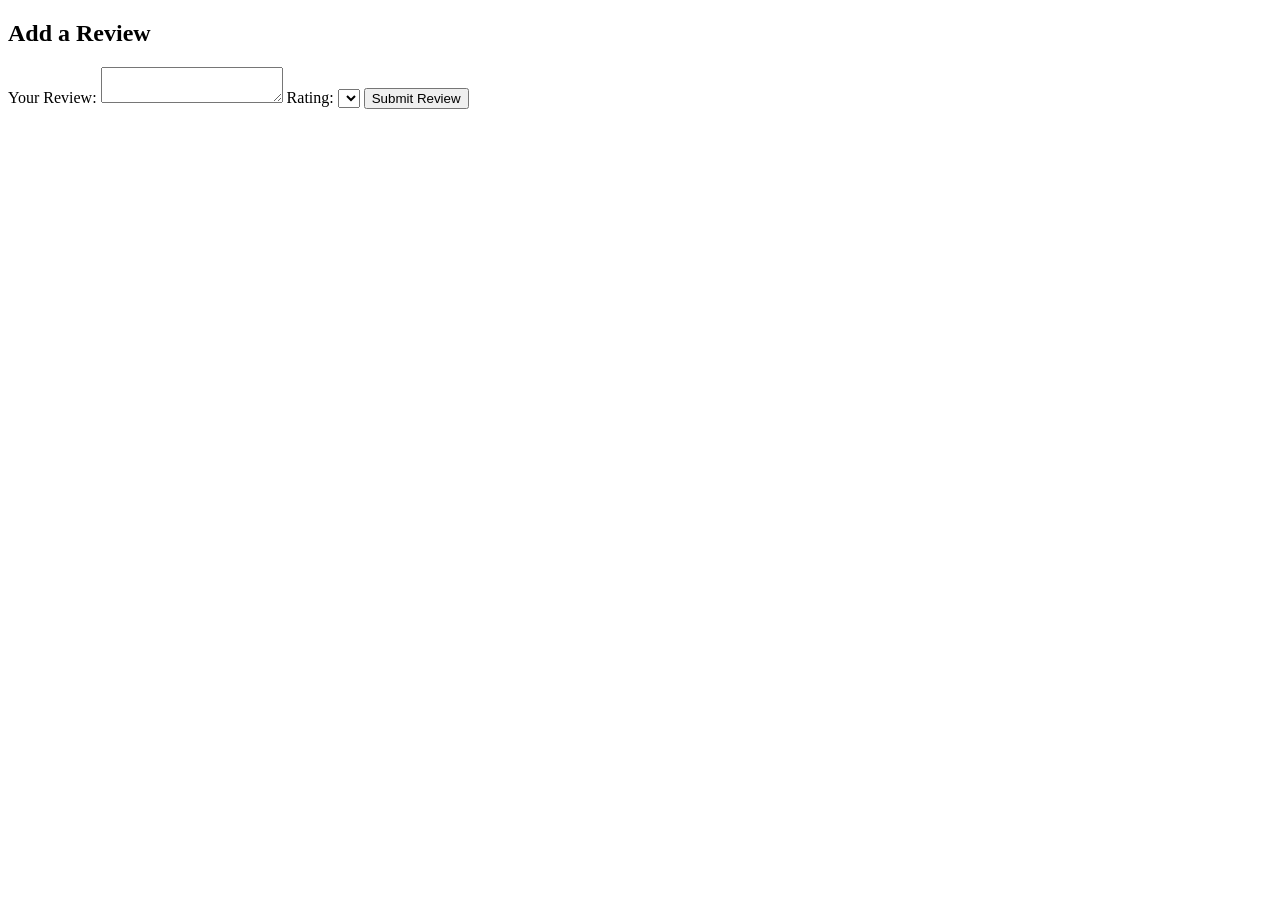
==== part4/add_review.html @ 22a60996 "added base files" ====
<!DOCTYPE html>
<html lang="en">
<head>
    <meta charset="UTF-8">
    <meta name="viewport" content="width=device-width, initial-scale=1.0">
    <title>Add Review</title>
    <link rel="stylesheet" href="styles.css">
</head>
<body>
    <main>
        <!-- Add something to idfentify the place you're reviewing -->
        <form id="review-form">
            <h2>Add a Review</h2>
            <label for="review">Your Review:</label>
            <textarea id="review" name="review" required></textarea>
            <label for="rating">Rating:</label>
            <select id="rating" name="rating" required>
                <!-- Options for rating -->
            </select>
            <button type="submit">Submit Review</button>
        </form>
    </main>
    <script src="scripts.js"></script>
</body>
</html>
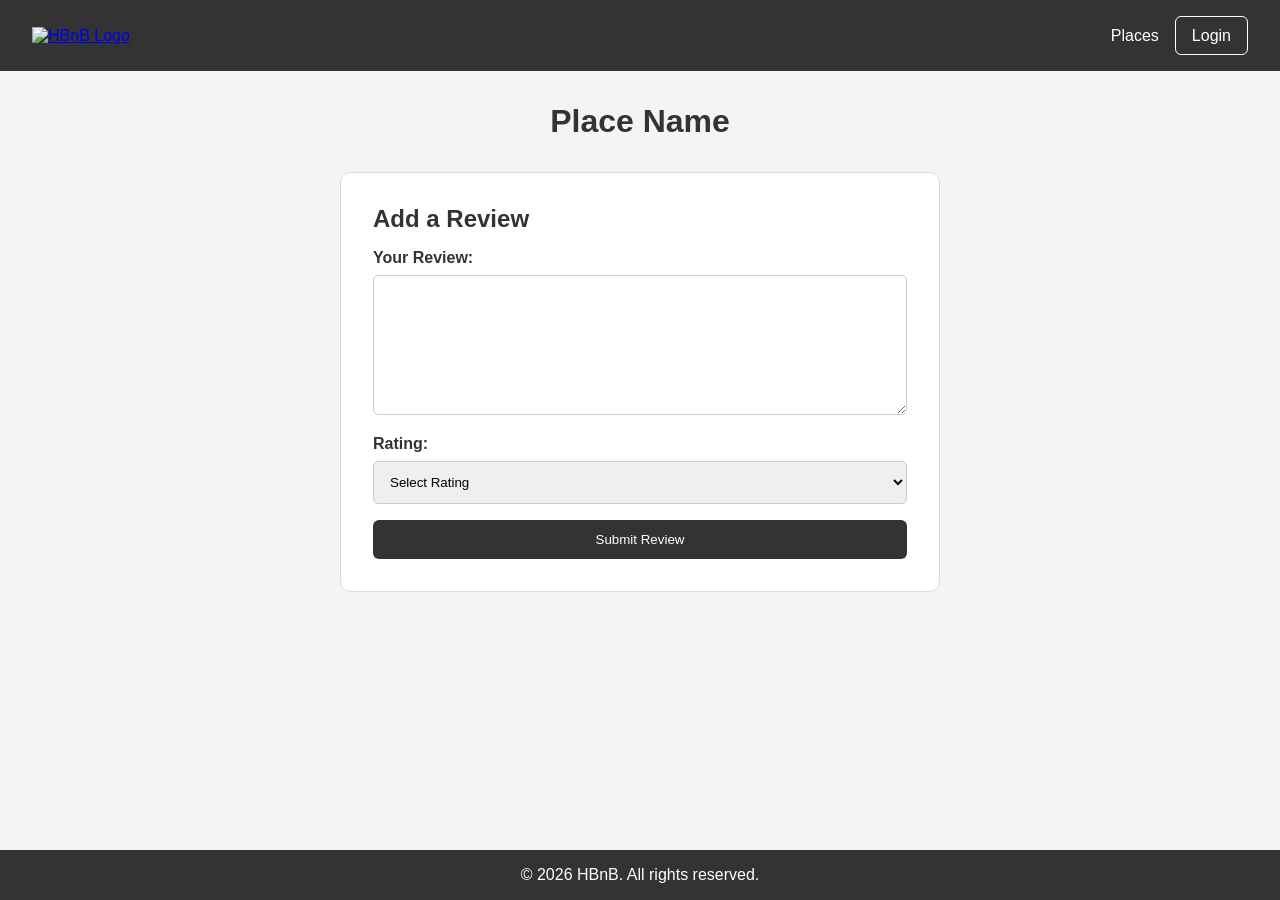
==== commit 8ab8ae4e: "fixed review code" ====
--- a/part4/add_review.html
+++ b/part4/add_review.html
@@ -6,20 +6,67 @@
     <title>Add Review</title>
     <link rel="stylesheet" href="styles.css">
 </head>
+
 <body>
+
+    <header>
+        <a href="index.html">
+            <img src="images/logo.png"
+                 alt="HBnB Logo"
+                 class="logo">
+        </a>
+
+        <nav>
+            <a href="index.html">Places</a>
+            <a href="login.html" class="login-button">Login</a>
+        </nav>
+    </header>
+
     <main>
-        <!-- Add something to idfentify the place you're reviewing -->
-        <form id="review-form">
+
+        <h1 id="place-name">Place Name</h1>
+
+        <form id="review-form" class="form add-review">
+
             <h2>Add a Review</h2>
+
             <label for="review">Your Review:</label>
-            <textarea id="review" name="review" required></textarea>
+
+            <textarea
+                id="review"
+                name="review"
+                required>
+            </textarea>
+
             <label for="rating">Rating:</label>
-            <select id="rating" name="rating" required>
-                <!-- Options for rating -->
+
+            <select
+                id="rating"
+                name="rating"
+                required>
+
+                <option value="">Select Rating</option>
+                <option value="1">1</option>
+                <option value="2">2</option>
+                <option value="3">3</option>
+                <option value="4">4</option>
+                <option value="5">5</option>
+
             </select>
-            <button type="submit">Submit Review</button>
+
+            <button type="submit">
+                Submit Review
+            </button>
+
         </form>
+
     </main>
+
+    <footer>
+        <p>&copy; 2026 HBnB. All rights reserved.</p>
+    </footer>
+
     <script src="scripts.js"></script>
+
 </body>
 </html>
--- a/part4/styles.css
+++ b/part4/styles.css
@@ -0,0 +1,230 @@
+/* Reset default browser spacing and use consistent sizing */
+* {
+    box-sizing: border-box;
+    margin: 0;
+    padding: 0;
+    font-family: Arial, sans-serif;
+}
+
+/* Page colours and layout */
+body {
+    background-color: #f4f4f4;
+    color: #333;
+    min-height: 100vh;
+    display: flex;
+    flex-direction: column;
+}
+
+/* Header */
+header {
+    background-color: #333;
+    color: #fff;
+    padding: 1rem 2rem;
+    display: flex;
+    justify-content: space-between;
+    align-items: center;
+}
+
+.logo {
+    width: 120px;
+    height: auto;
+}
+
+/* Navigation */
+nav {
+    display: flex;
+    align-items: center;
+    gap: 1rem;
+}
+
+nav a {
+    color: #fff;
+    text-decoration: none;
+}
+
+nav a:hover {
+    text-decoration: underline;
+}
+
+/* Login button */
+.login-button {
+    display: inline-block;
+    padding: 0.6rem 1rem;
+    border: 1px solid #fff;
+    border-radius: 6px;
+}
+
+.login-button:hover {
+    background-color: #fff;
+    color: #333;
+    text-decoration: none;
+}
+
+/* Main content */
+main {
+    flex: 1;
+    width: 100%;
+    max-width: 1200px;
+    margin: 0 auto;
+    padding: 2rem;
+}
+
+/* Page headings */
+h1 {
+    margin-bottom: 1.5rem;
+    text-align: center;
+}
+
+h2 {
+    margin-bottom: 1rem;
+}
+
+/* Filter section */
+#filter {
+    margin-bottom: 2rem;
+    text-align: center;
+}
+
+#price-filter {
+    margin-left: 0.5rem;
+    padding: 0.5rem;
+    border: 1px solid #ccc;
+    border-radius: 5px;
+}
+
+/* Places layout */
+#places-list {
+    display: grid;
+    grid-template-columns: repeat(auto-fit, minmax(250px, 1fr));
+    gap: 1rem;
+}
+
+/* Required card styles */
+.place-card,
+.review-card {
+    margin: 20px;
+    padding: 10px;
+    border: 1px solid #ddd;
+    border-radius: 10px;
+    background-color: #fff;
+}
+
+/* Place cards */
+.place-card {
+    text-align: center;
+}
+
+.place-card p {
+    margin-bottom: 1rem;
+}
+
+/* Details button */
+.details-button {
+    display: inline-block;
+    padding: 0.7rem 1rem;
+    background-color: #333;
+    color: #fff;
+    text-decoration: none;
+    border-radius: 6px;
+}
+
+.details-button:hover {
+    background-color: #555;
+}
+
+/* Place details page */
+.place-details {
+    background-color: #fff;
+    padding: 2rem;
+    border-radius: 10px;
+    margin-bottom: 2rem;
+}
+
+.place-info p {
+    margin-bottom: 0.8rem;
+}
+
+/* Reviews section */
+.reviews {
+    margin-top: 2rem;
+}
+
+.review-card p {
+    margin-bottom: 0.6rem;
+}
+
+/* Forms */
+.form,
+.add-review {
+    max-width: 600px;
+    margin: 2rem auto;
+    padding: 2rem;
+    background-color: #fff;
+    border: 1px solid #ddd;
+    border-radius: 10px;
+}
+
+.form label {
+    display: block;
+    margin-bottom: 0.5rem;
+    font-weight: bold;
+}
+
+.form input,
+.form textarea,
+.form select {
+    width: 100%;
+    padding: 0.75rem;
+    margin-bottom: 1rem;
+    border: 1px solid #ccc;
+    border-radius: 5px;
+}
+
+.form textarea {
+    min-height: 140px;
+    resize: vertical;
+}
+
+.form button {
+    width: 100%;
+    padding: 0.75rem;
+    border: none;
+    border-radius: 6px;
+    background-color: #333;
+    color: #fff;
+    cursor: pointer;
+}
+
+.form button:hover {
+    background-color: #555;
+}
+
+/* Footer */
+footer {
+    background-color: #333;
+    color: #fff;
+    text-align: center;
+    padding: 1rem;
+    margin-top: auto;
+}
+
+/* Smaller screens */
+@media (max-width: 600px) {
+    header {
+        flex-direction: column;
+        gap: 1rem;
+    }
+
+    main {
+        padding: 1rem;
+    }
+
+    #places-list {
+        grid-template-columns: 1fr;
+    }
+
+    .place-card,
+    .review-card {
+        margin: 10px 0;
+    }
+}
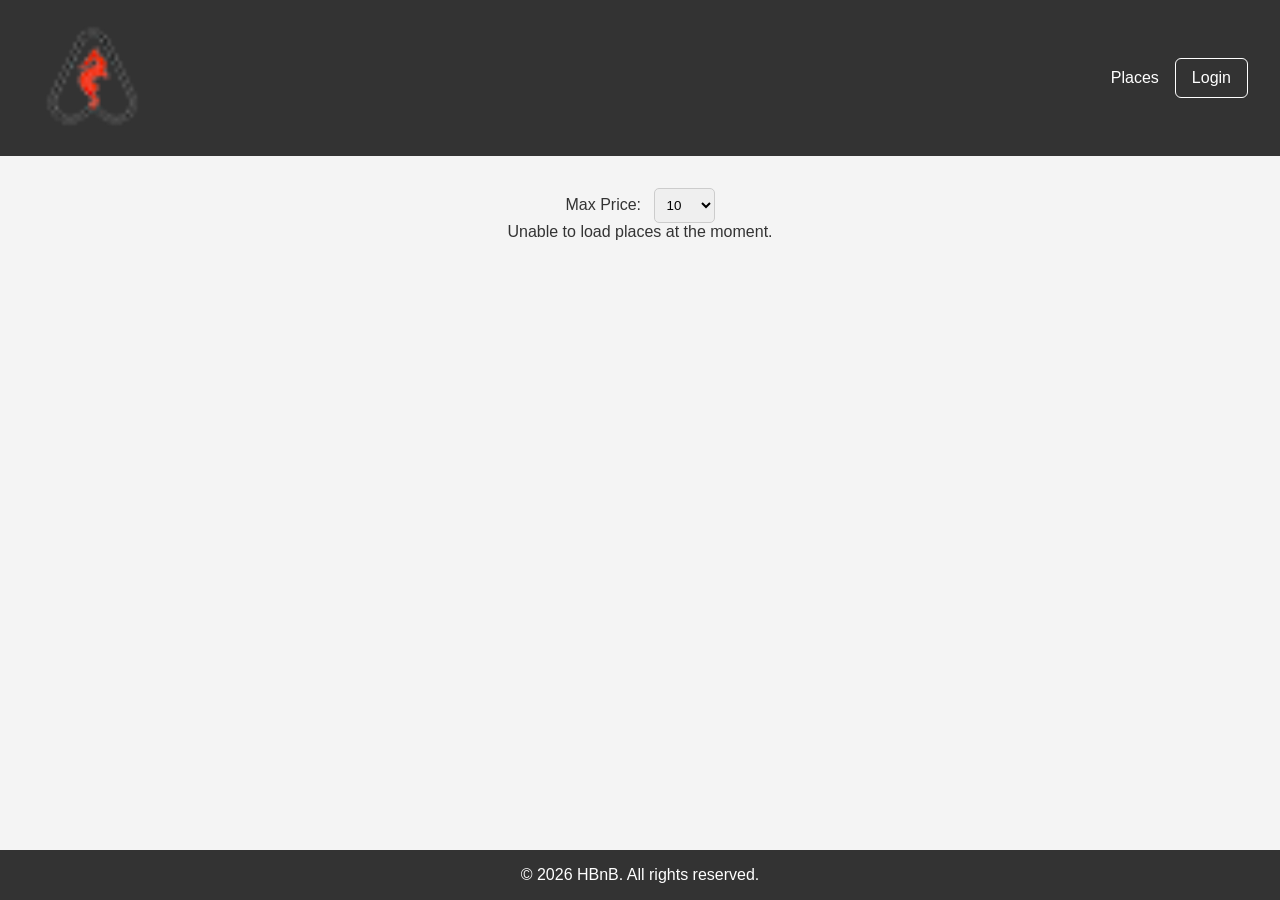
==== commit 4555bc2f: "working git commit!" ====
--- a/part4/add_review.html
+++ b/part4/add_review.html
@@ -3,63 +3,67 @@
 <head>
     <meta charset="UTF-8">
     <meta name="viewport" content="width=device-width, initial-scale=1.0">
+
     <title>Add Review</title>
+
+    <link rel="icon" type="image/png" href="images/icon.png">
     <link rel="stylesheet" href="styles.css">
 </head>
 
 <body>
-
     <header>
         <a href="index.html">
-            <img src="images/logo.png"
-                 alt="HBnB Logo"
-                 class="logo">
+            <img
+                src="images/logo.png"
+                alt="HBnB Logo"
+                class="logo"
+            >
         </a>
 
         <nav>
             <a href="index.html">Places</a>
-            <a href="login.html" class="login-button">Login</a>
+
+            <a
+                href="login.html"
+                id="login-link"
+                class="login-button"
+            >
+                Login
+            </a>
         </nav>
     </header>
 
     <main>
-
-        <h1 id="place-name">Place Name</h1>
+        <h1>Add a Review</h1>
 
         <form id="review-form" class="form add-review">
-
-            <h2>Add a Review</h2>
-
             <label for="review">Your Review:</label>
 
             <textarea
                 id="review"
                 name="review"
-                required>
-            </textarea>
+                required
+            ></textarea>
 
             <label for="rating">Rating:</label>
 
             <select
                 id="rating"
                 name="rating"
-                required>
-
-                <option value="">Select Rating</option>
+                required
+            >
+                <option value="">Select a rating</option>
                 <option value="1">1</option>
                 <option value="2">2</option>
                 <option value="3">3</option>
                 <option value="4">4</option>
                 <option value="5">5</option>
-
             </select>
 
             <button type="submit">
                 Submit Review
             </button>
-
         </form>
-
     </main>
 
     <footer>
@@ -67,6 +71,5 @@
     </footer>
 
     <script src="scripts.js"></script>
-
 </body>
 </html>
--- a/part4/styles.css
+++ b/part4/styles.css
@@ -227,4 +227,18 @@
     .review-card {
         margin: 10px 0;
     }
+}
+
+.success-message {
+    margin-top: 1rem;
+    color: green;
+    text-align: center;
+    font-weight: bold;
+}
+
+.error-message {
+    margin-top: 1rem;
+    color: #b00020;
+    text-align: center;
+    font-weight: bold;
 }
